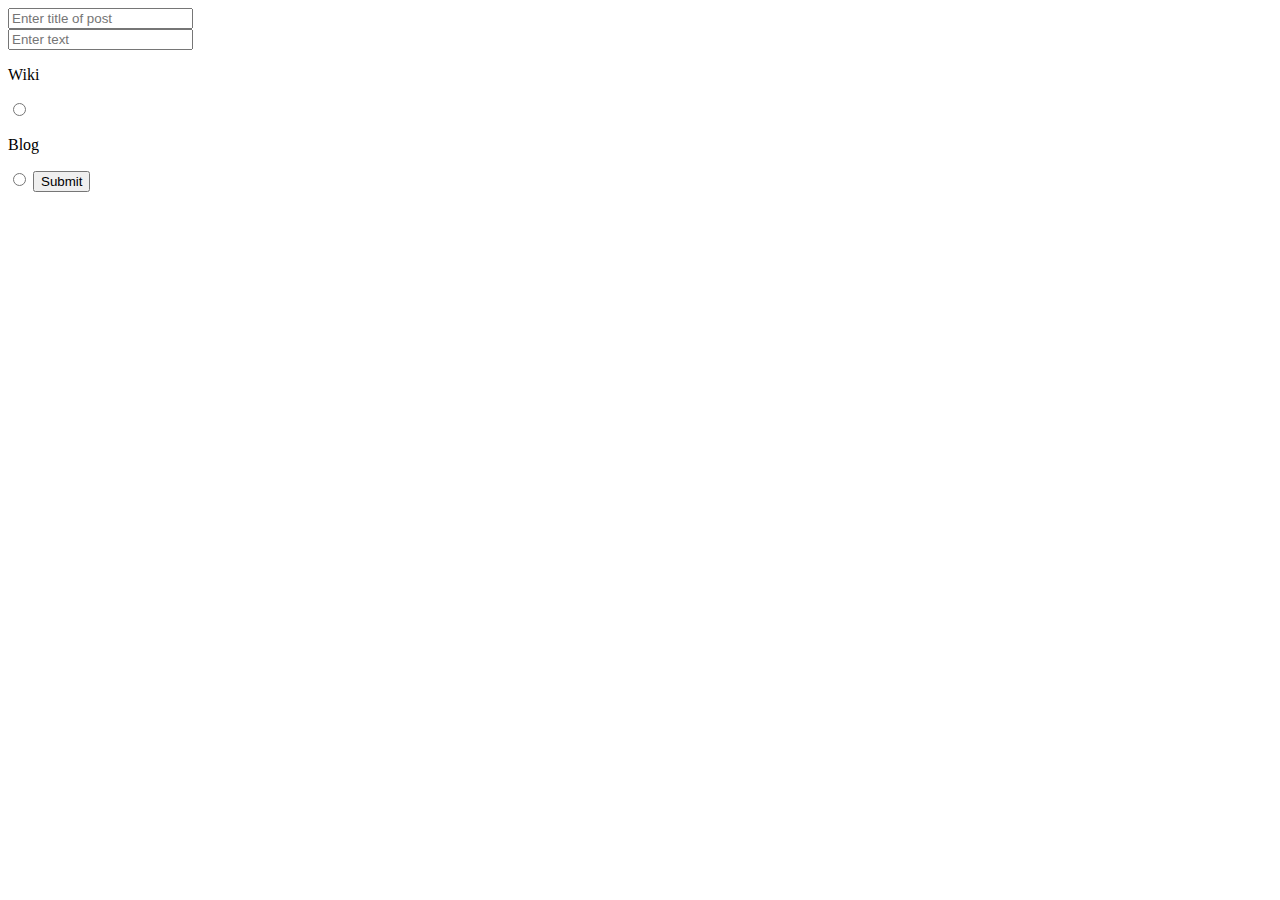
==== php/test.html @ 81ee8727 "First comit" ====
<!DOCTYPE html>
<html lang="en">
<head>
    <meta charset="UTF-8">
    <meta name="viewport" content="width=device-width, initial-scale=1.0">
    <title>Document</title>
</head>
<body>
    <form action="index.php" method="post" class="form">
        <input type="text" name="postTitle" placeholder="Enter title of post" required="required">
        <br>
        <input type="text" name="pText" placeholder="Enter text" required="required">
        <br>

        <p>Wiki</p>
        <input type="radio" name="serviceType">
        <p>Blog</p>
        <input type="radio" name="serviceType">
 
        <input type="submit" value="Submit" name="btn">
    </form>
</body>
</html>
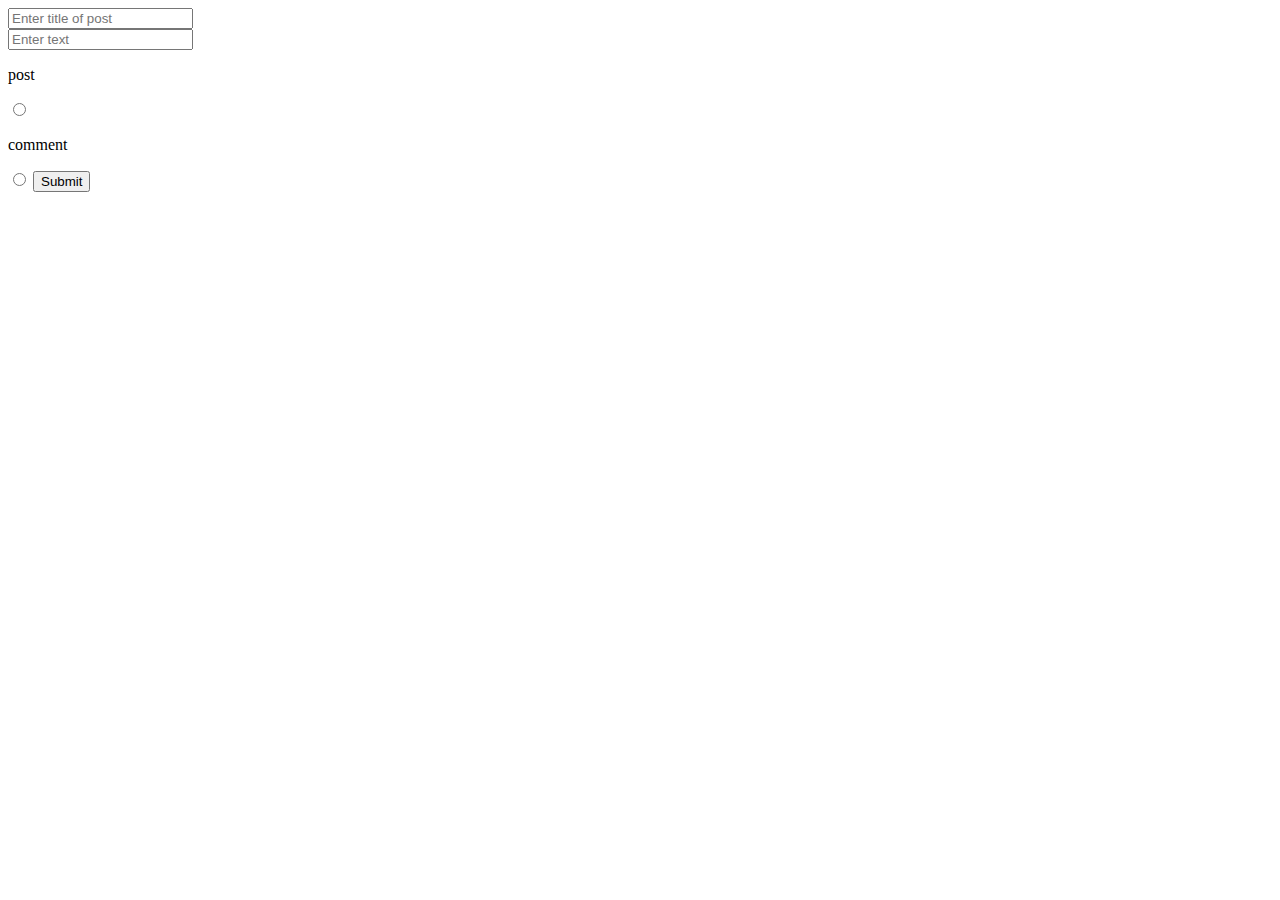
==== commit 745333b1: "small changes" ====
--- a/php/test.html
+++ b/php/test.html
@@ -12,10 +12,10 @@
         <input type="text" name="pText" placeholder="Enter text" required="required">
         <br>
 
-        <p>Wiki</p>
-        <input type="radio" name="serviceType">
-        <p>Blog</p>
-        <input type="radio" name="serviceType">
+        <p>post</p>
+        <input type="radio" name="serviceType" value="1">
+        <p>comment</p>
+        <input type="radio" name="serviceType" value="0">
  
         <input type="submit" value="Submit" name="btn">
     </form>
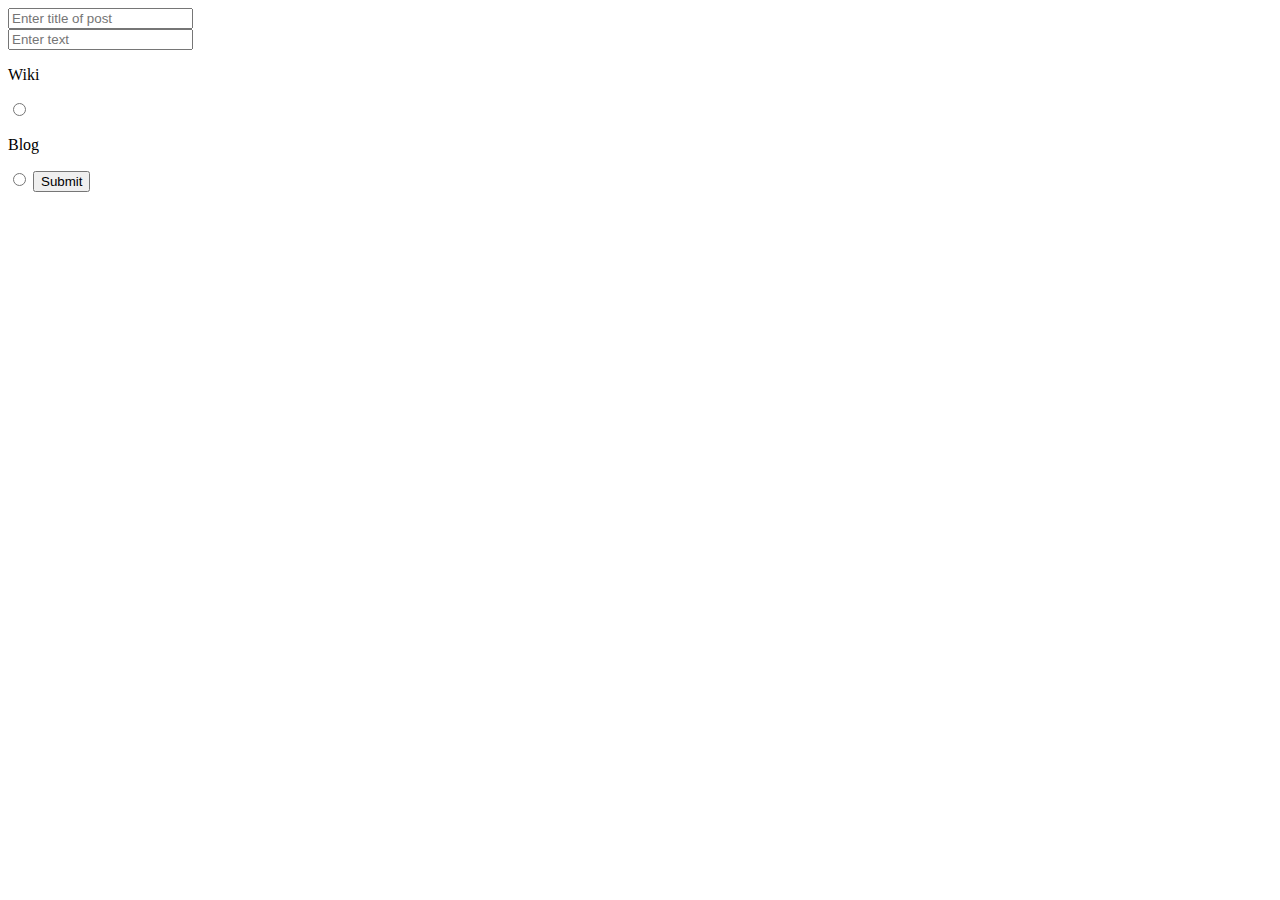
==== commit 4f666363: "Merge remote-tracking branch 'origin/kim' into gustav" ====
--- a/php/test.html
+++ b/php/test.html
@@ -12,10 +12,10 @@
         <input type="text" name="pText" placeholder="Enter text" required="required">
         <br>
 
-        <p>post</p>
-        <input type="radio" name="serviceType" value="1">
-        <p>comment</p>
-        <input type="radio" name="serviceType" value="0">
+        <p>Wiki</p>
+        <input type="radio" name="serviceType">
+        <p>Blog</p>
+        <input type="radio" name="serviceType">
  
         <input type="submit" value="Submit" name="btn">
     </form>
